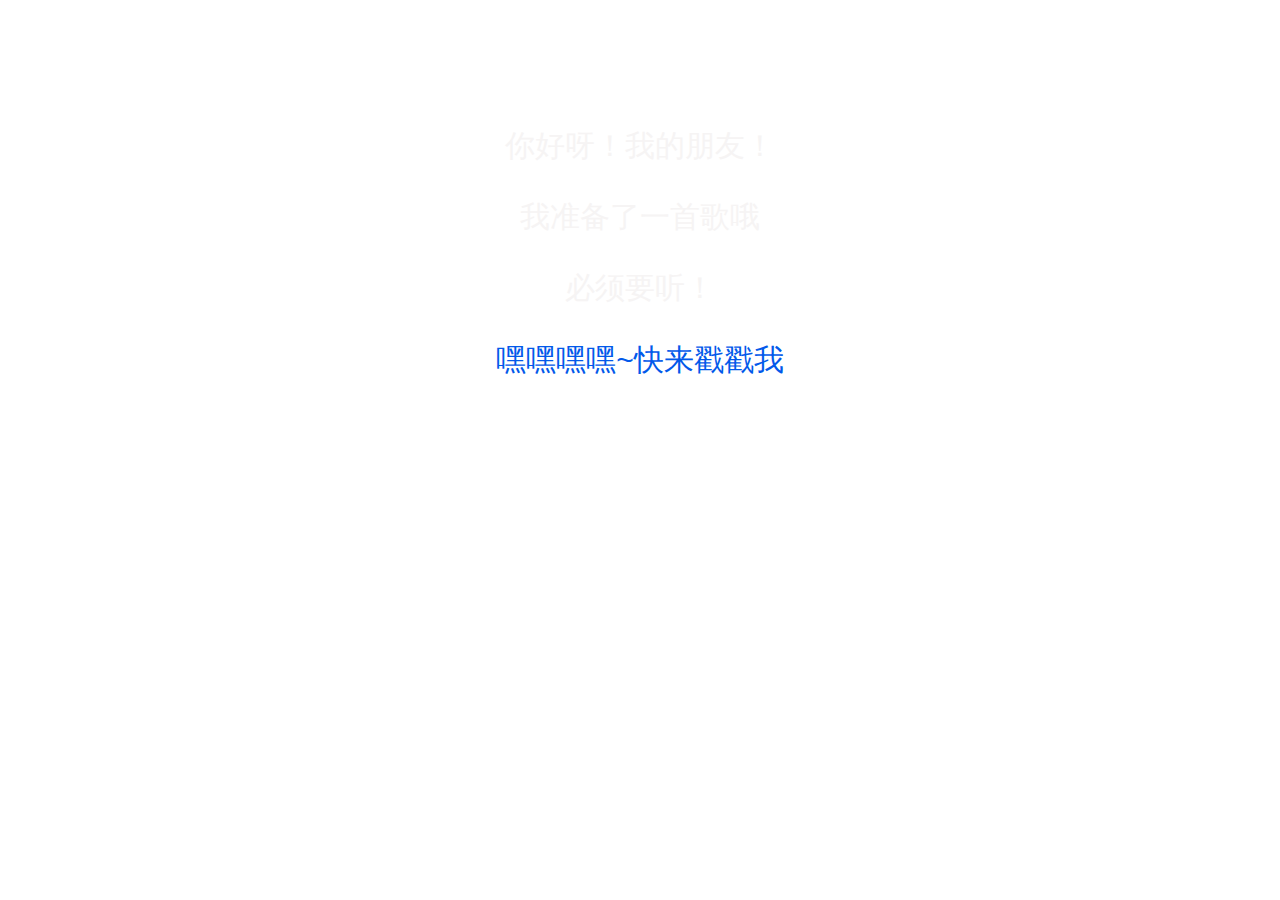
==== index.html @ a7f9ecff "修正" ====
<!doctype html>
<html>
<head>
    <meta charset="utf-8">
    <title>欢迎来到我的小世界</title>
    <style>
        body {
            background-image: url("http://pic.bizhi360.com/bbpic/89/10389.jpg");
            background-repeat: no-repeat;
            background-size: 100%;
        }

        .container {
            text-align: center;
            font-size: 30px;
            color: #f6f4f4;
            margin-top: 10%;
            font-family: sans-serif;
            position: relative; /* 让 container 变为相对定位，以容纳提示文字 */
        }

        button.one {
            background-color: transparent;
            border: none;
            cursor: pointer;
            font-size: 30px;
            text-align: center;
            color: #0259ea;
            /*margin: 50px;*/
            transition: background-color 0.3s;
        }

        .hidden {
            display: none;
        }

        .message {
            position: absolute;
            top: 100%; /* 设置提示文字的初始位置在按钮底部 */
            left: 50%;
            transform: translateX(-50%);
            color: #0761e8;
            font-size: 24px;
            opacity: 0;
            transition: opacity 0.3s, top 0.3s; /* 添加 top 属性的过渡效果 */
        }

        .show-message .message {
            opacity: 1;
            top: calc(100% + 10px); /* 让提示文字在按钮底部的上方一些距离 */
        }
    </style>
    <script>
        function playMusic() {
            var audio = new Audio('song/稻香.mp3'); // 替换成你的音乐文件路径
            audio.play();

            var container = document.querySelector('.container');
            var message = document.createElement('p');
            message.className = 'message';
            message.textContent = '请你听歌儿~~~';
            container.appendChild(message);

            var button = document.getElementById('playButton');
            button.classList.add('hidden');
            container.classList.add('show-message'); // 添加 show-message 类以触发提示文字的显示
        }
    </script>
</head>

<body>
<div class="container">
    <p>你好呀！我的朋友！</p>
    <p>我准备了一首歌哦</p>
    <p>必须要听！</p>
    <button id="playButton" class="one" onclick="playMusic()">嘿嘿嘿嘿~快来戳戳我</button>
</div>
</body>
</html>
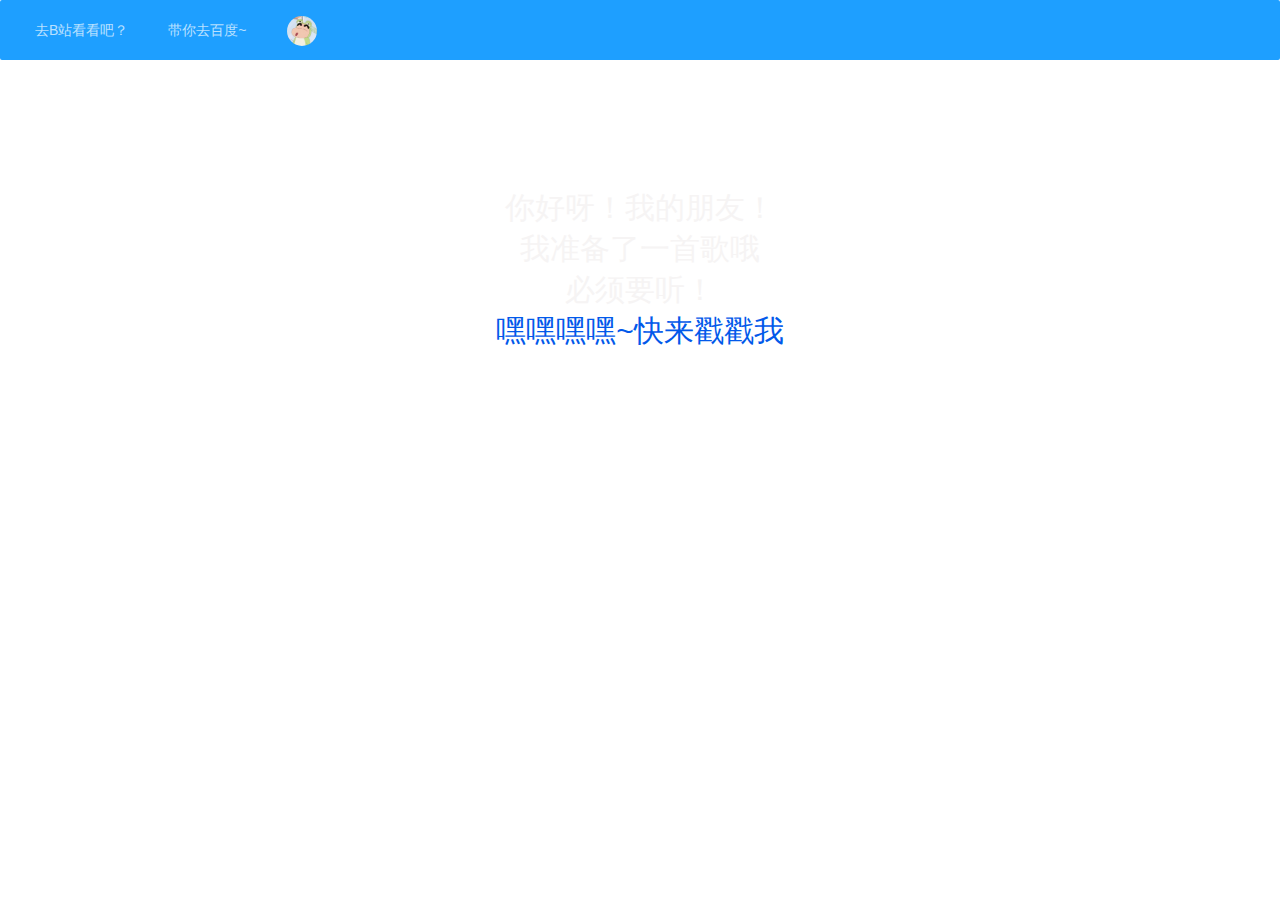
==== commit a2920b7d: "Merge remote-tracking branch 'origin/main'" ====
--- a/index.html
+++ b/index.html
@@ -2,10 +2,12 @@
 <html>
 <head>
     <meta charset="utf-8">
+    <meta name="viewport" content="width=device-width, initial-scale=1.0">
+    <title>Play Media</title>
     <title>欢迎来到我的小世界</title>
     <style>
         body {
-            background-image: url("http://pic.bizhi360.com/bbpic/89/10389.jpg");
+            background-image: url("img/10389.jpg");
             background-repeat: no-repeat;
             background-size: 100%;
         }
@@ -16,7 +18,7 @@
             color: #f6f4f4;
             margin-top: 10%;
             font-family: sans-serif;
-            position: relative; /* 让 container 变为相对定位，以容纳提示文字 */
+            position: relative;
         }
 
         button.one {
@@ -29,6 +31,30 @@
             /*margin: 50px;*/
             transition: background-color 0.3s;
         }
+        #videoContainer {
+            display: none;
+            position: fixed;
+            top: 50%;
+            left: 50%;
+            transform: translate(-50%, -50%);
+            background-color: #fff;
+            box-shadow: 0 0 10px rgba(0, 0, 0, 0.3);
+            z-index: 999;
+        }
+
+        #videoPlayer {
+            width: 80%;
+            max-width: 800px;
+            display: block;
+            margin: 0 auto;
+        }
+
+        #closeButton {
+            position: absolute;
+            top: 10px;
+            right: 10px;
+            cursor: pointer;
+        }
 
         .hidden {
             display: none;
@@ -36,24 +62,78 @@
 
         .message {
             position: absolute;
-            top: 100%; /* 设置提示文字的初始位置在按钮底部 */
+            top: 100%;
             left: 50%;
             transform: translateX(-50%);
             color: #0761e8;
             font-size: 24px;
             opacity: 0;
-            transition: opacity 0.3s, top 0.3s; /* 添加 top 属性的过渡效果 */
+            transition: opacity 0.3s, top 0.3s; 
         }
 
         .show-message .message {
             opacity: 1;
-            top: calc(100% + 10px); /* 让提示文字在按钮底部的上方一些距离 */
+            top: calc(100% + 10px);
         }
+
     </style>
+    <link rel="stylesheet" href=layui/layui.css>
     <script>
-        function playMusic() {
-            var audio = new Audio('song/稻香.mp3'); // 替换成你的音乐文件路径
-            audio.play();
+        var currentAudio = null; // To keep track of the currently playing audio
+        var audioPaused = false; // To track whether the audio is paused
+        var currentVideo = null;
+        var videoPaused = false;
+        function playMusic(audioSrc) {
+            if (currentAudio) {
+                if (audioPaused) {
+                    currentAudio.play();
+                    audioPaused = false;
+                } else {
+                    currentAudio.pause();
+                    audioPaused = true;
+                }
+            } else {
+                currentAudio = new Audio(audioSrc);
+                currentAudio.play();
+            }
+        }
+        function playVideo(videoSrc) {
+            if (currentVideo) {
+                if (videoPaused) {
+                    currentVideo.play();
+                    videoPaused = false;
+                } else {
+                    currentVideo.pause();
+                    videoPaused = true;
+                }
+            } else {
+                currentVideo = document.createElement('video');
+                currentVideo.id = 'videoPlayer';
+                currentVideo.src = videoSrc;
+                currentVideo.controls = true;
+
+                var closeButton = document.createElement('span');
+                closeButton.id = 'closeButton';
+                closeButton.innerText = 'Close';
+                closeButton.addEventListener('click', closeVideo);
+
+                var videoContainer = document.createElement('div');
+                videoContainer.id = 'videoContainer';
+                videoContainer.appendChild(currentVideo);
+                videoContainer.appendChild(closeButton);
+
+                document.body.appendChild(videoContainer);
+                currentVideo.play();
+            }
+        }
+
+        function closeVideo() {
+            if (currentVideo) {
+                currentVideo.pause();
+                currentVideo.parentNode.removeChild(currentVideo);
+                currentVideo = null;
+            }
+        }
 
             var container = document.querySelector('.container');
             var message = document.createElement('p');
@@ -63,17 +143,42 @@
 
             var button = document.getElementById('playButton');
             button.classList.add('hidden');
-            container.classList.add('show-message'); // 添加 show-message 类以触发提示文字的显示
-        }
+            container.classList.add('show-message'); 
+
+
     </script>
+    <script src="layui/layui.js"></script>
 </head>
 
 <body>
+<ul class="layui-nav layui-bg-blue" >
+    <li class="layui-nav-item">
+        <a href="https://bilibili.com">去B站看看吧？<span></span></a>
+    </li>
+    <li class="layui-nav-item">
+        <a href="https://baidu.com">带你去百度~<span></span></a>
+    </li>
+    <li class="layui-nav-item">
+
+        <a href="javascript:;">
+            <img src="img/蜡笔小新.jpg" class="layui-nav-img">
+        </a>
+        <dl class="layui-nav-child">
+            <dd><a href="javascript:;" onclick="playMusic('song/认真的雪.mp3')">认真的雪</a></dd>
+            <dd><a href="javascript:;" onclick="playMusic('song/枫.mp3')">枫</a></dd>
+            <dd><a href="javascript:;" onclick="playMusic('song/发如雪.mp3')">发如雪</a></dd>
+            <dd><a href="javascript:;" onclick="playMusic('song/宋亚轩 - 5_23PM + 从今以后 (Live).flac')">从今以后现场版</a></dd>
+            <dd><a href="javascript:;" onclick="playVideo('song/无数.mp4')">无数</a></dd>
+            <dd style="text-align: center;"><a href="img/670797d325e9ac948bff093ee32fcff.jpg">这里没有宋亚轩</a></dd>
+        </dl>
+
+    </li>
+</ul>
 <div class="container">
     <p>你好呀！我的朋友！</p>
     <p>我准备了一首歌哦</p>
     <p>必须要听！</p>
-    <button id="playButton" class="one" onclick="playMusic()">嘿嘿嘿嘿~快来戳戳我</button>
+    <button id="playButton" class="one" onclick="playMusic('song/稻香.mp3')">嘿嘿嘿嘿~快来戳戳我</button>
 </div>
 </body>
 </html>
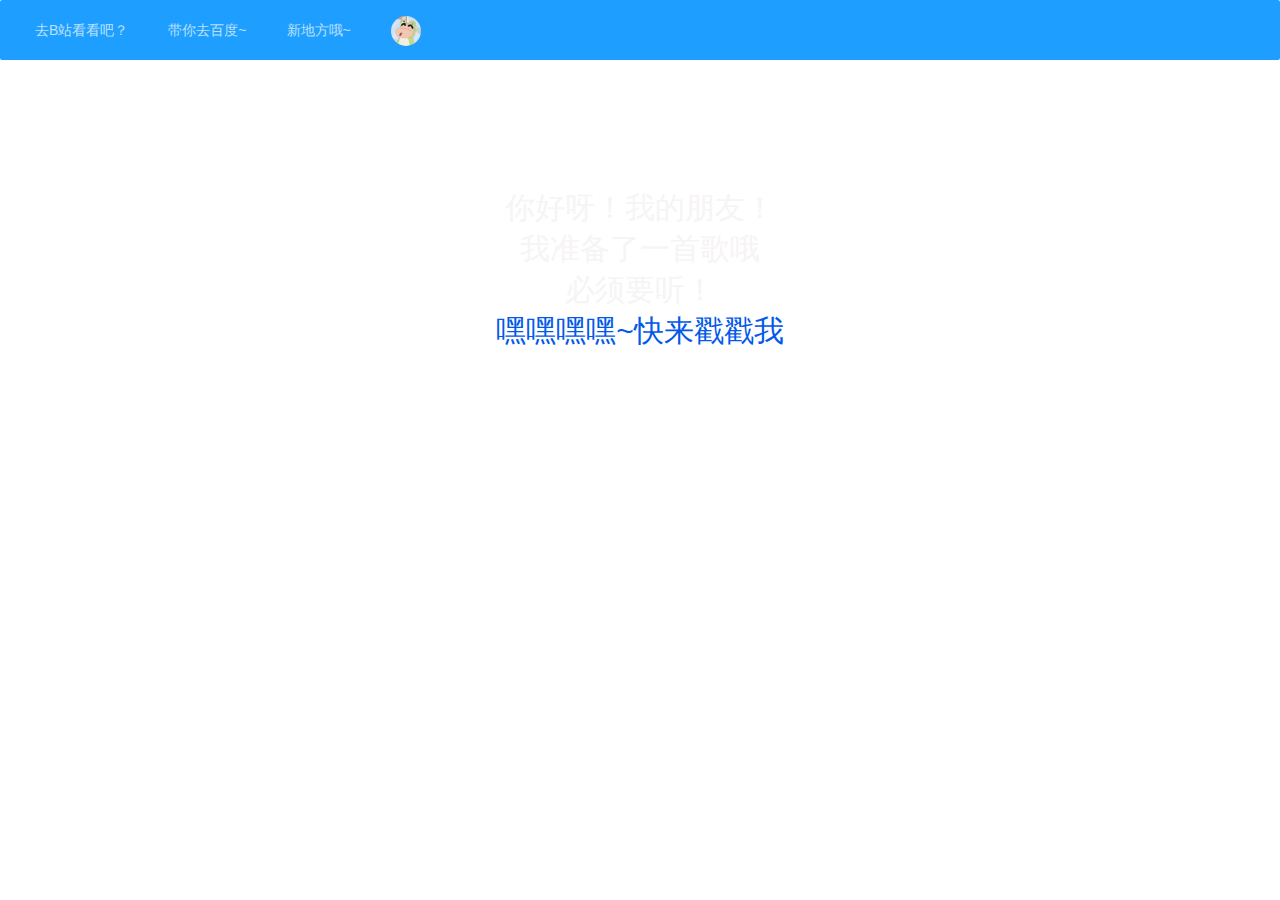
==== commit 451da90e: "Initial commit Merge remote-tracking branch 'origin/main'" ====
--- a/index.html
+++ b/index.html
@@ -5,84 +5,36 @@
     <meta name="viewport" content="width=device-width, initial-scale=1.0">
     <title>Play Media</title>
     <title>欢迎来到我的小世界</title>
+
     <style>
-        body {
+        body.k{
             background-image: url("img/10389.jpg");
             background-repeat: no-repeat;
             background-size: 100%;
         }
+    </style>
 
-        .container {
-            text-align: center;
-            font-size: 30px;
-            color: #f6f4f4;
-            margin-top: 10%;
-            font-family: sans-serif;
-            position: relative;
-        }
-
-        button.one {
-            background-color: transparent;
-            border: none;
-            cursor: pointer;
-            font-size: 30px;
-            text-align: center;
-            color: #0259ea;
-            /*margin: 50px;*/
-            transition: background-color 0.3s;
-        }
-        #videoContainer {
-            display: none;
-            position: fixed;
-            top: 50%;
-            left: 50%;
-            transform: translate(-50%, -50%);
-            background-color: #fff;
-            box-shadow: 0 0 10px rgba(0, 0, 0, 0.3);
-            z-index: 999;
-        }
-
-        #videoPlayer {
-            width: 80%;
-            max-width: 800px;
-            display: block;
-            margin: 0 auto;
-        }
-
-        #closeButton {
-            position: absolute;
-            top: 10px;
-            right: 10px;
-            cursor: pointer;
-        }
-
-        .hidden {
-            display: none;
-        }
-
-        .message {
-            position: absolute;
-            top: 100%;
-            left: 50%;
-            transform: translateX(-50%);
-            color: #0761e8;
-            font-size: 24px;
-            opacity: 0;
-            transition: opacity 0.3s, top 0.3s; 
-        }
-
-        .show-message .message {
-            opacity: 1;
-            top: calc(100% + 10px);
-        }
-
-    </style>
     <link rel="stylesheet" href=layui/layui.css>
+    <link rel="stylesheet" type="text/css" href="css/css.css" />
     <script>
         var currentAudio = null; // To keep track of the currently playing audio
         var audioPaused = false; // To track whether the audio is paused
         var currentVideo = null;
         var videoPaused = false;
+        function playMusic2() {
+            var audio = new Audio('song/稻香.mp3'); // 替换成你的音乐文件路径
+            audio.play();
+
+            var container = document.querySelector('.container');
+            var message = document.createElement('p');
+            message.className = 'message';
+            message.textContent = '音乐正在播放中...';
+            container.appendChild(message);
+
+            var button = document.getElementById('playButton');
+            button.classList.add('hidden');
+            container.classList.add('show-message'); // 添加 show-message 类以触发提示文字的显示
+        }
         function playMusic(audioSrc) {
             if (currentAudio) {
                 if (audioPaused) {
@@ -150,13 +102,16 @@
     <script src="layui/layui.js"></script>
 </head>
 
-<body>
+<body class="k">
 <ul class="layui-nav layui-bg-blue" >
     <li class="layui-nav-item">
         <a href="https://bilibili.com">去B站看看吧？<span></span></a>
     </li>
     <li class="layui-nav-item">
         <a href="https://baidu.com">带你去百度~<span></span></a>
+    </li>
+    <li class="layui-nav-item">
+        <a href="./text.html">新地方哦~<span></span></a>
     </li>
     <li class="layui-nav-item">
 
@@ -178,7 +133,7 @@
     <p>你好呀！我的朋友！</p>
     <p>我准备了一首歌哦</p>
     <p>必须要听！</p>
-    <button id="playButton" class="one" onclick="playMusic('song/稻香.mp3')">嘿嘿嘿嘿~快来戳戳我</button>
+    <button id="playButton" class="one" onclick="playMusic2()">嘿嘿嘿嘿~快来戳戳我</button>
 </div>
 </body>
 </html>
--- a/css/css.css
+++ b/css/css.css
@@ -0,0 +1,71 @@
+
+.container {
+    text-align: center;
+    font-size: 30px;
+    color: #f6f4f4;
+    margin-top: 10%;
+    font-family: sans-serif;
+    position: relative;
+}
+body.two {
+    background-image: url("img/微信图片_20230812124852.jpg");
+    background-repeat: no-repeat;
+    background-size: 100%;
+}
+button.one {
+    background-color: transparent;
+    border: none;
+    cursor: pointer;
+    font-size: 30px;
+    text-align: center;
+    color: #0259ea;
+    transition: background-color 0.3s;
+}
+
+.hidden {
+    display: none;
+}
+
+.message {
+    position: absolute;
+    top: 100%;
+    left: 50%;
+    transform: translateX(-50%);
+    color: #0761e8;
+    font-size: 24px;
+    opacity: 0;
+    transition: opacity 0.3s, top 0.3s;
+}
+
+.show-message .message {
+    opacity: 1;
+    top: calc(100% + 10px);
+}
+
+#videoContainer {
+    display: none;
+    position: fixed;
+    top: 50%;
+    left: 50%;
+    transform: translate(-50%, -50%);
+    background-color: #fff;
+    box-shadow: 0 0 10px rgba(0, 0, 0, 0.3);
+    z-index: 999;
+    max-width: 90%; /* 限制视频宽度 */
+    max-height: 80vh; /* 限制视频高度 */
+}
+
+#videoPlayer {
+    width: 100%;
+    height: 100%;
+    display: block;
+}
+button.one.paused {
+    background-color: transparent;
+    border: none;
+    cursor: pointer;
+    font-size: 30px;
+    text-align: center;
+    color: #0259ea;
+    transition: background-color 0.3s;
+}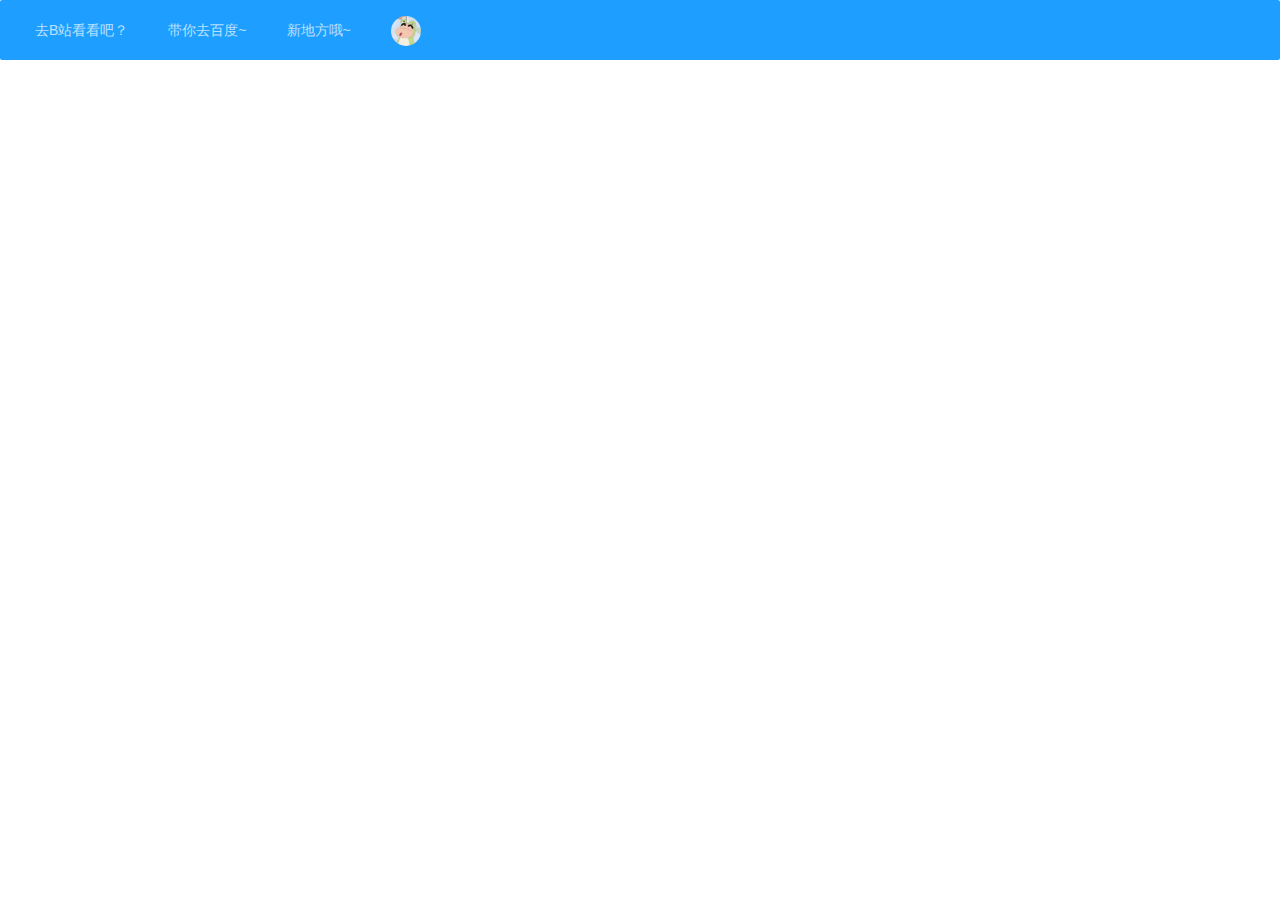
==== commit 5b662bfd: "Update index.html" ====
--- a/index.html
+++ b/index.html
@@ -5,15 +5,15 @@
     <meta name="viewport" content="width=device-width, initial-scale=1.0">
     <title>Play Media</title>
     <title>欢迎来到我的小世界</title>
-
     <style>
-        body.k{
-            background-image: url("img/10389.jpg");
+        body {
+            background-image: url("./../NewStarBW.github.io/img/10389.jpg");
             background-repeat: no-repeat;
             background-size: 100%;
         }
+
+
     </style>
-
     <link rel="stylesheet" href=layui/layui.css>
     <link rel="stylesheet" type="text/css" href="css/css.css" />
     <script>
@@ -102,7 +102,7 @@
     <script src="layui/layui.js"></script>
 </head>
 
-<body class="k">
+<body>
 <ul class="layui-nav layui-bg-blue" >
     <li class="layui-nav-item">
         <a href="https://bilibili.com">去B站看看吧？<span></span></a>
@@ -118,22 +118,22 @@
         <a href="javascript:;">
             <img src="img/蜡笔小新.jpg" class="layui-nav-img">
         </a>
-        <dl class="layui-nav-child">
+<!--         <dl class="layui-nav-child">
             <dd><a href="javascript:;" onclick="playMusic('song/认真的雪.mp3')">认真的雪</a></dd>
             <dd><a href="javascript:;" onclick="playMusic('song/枫.mp3')">枫</a></dd>
             <dd><a href="javascript:;" onclick="playMusic('song/发如雪.mp3')">发如雪</a></dd>
             <dd><a href="javascript:;" onclick="playMusic('song/宋亚轩 - 5_23PM + 从今以后 (Live).flac')">从今以后现场版</a></dd>
             <dd><a href="javascript:;" onclick="playVideo('song/无数.mp4')">无数</a></dd>
             <dd style="text-align: center;"><a href="img/670797d325e9ac948bff093ee32fcff.jpg">这里没有宋亚轩</a></dd>
-        </dl>
+        </dl> -->
 
     </li>
 </ul>
-<div class="container">
+<!-- <div class="container">
     <p>你好呀！我的朋友！</p>
     <p>我准备了一首歌哦</p>
     <p>必须要听！</p>
     <button id="playButton" class="one" onclick="playMusic2()">嘿嘿嘿嘿~快来戳戳我</button>
-</div>
+</div> -->
 </body>
 </html>
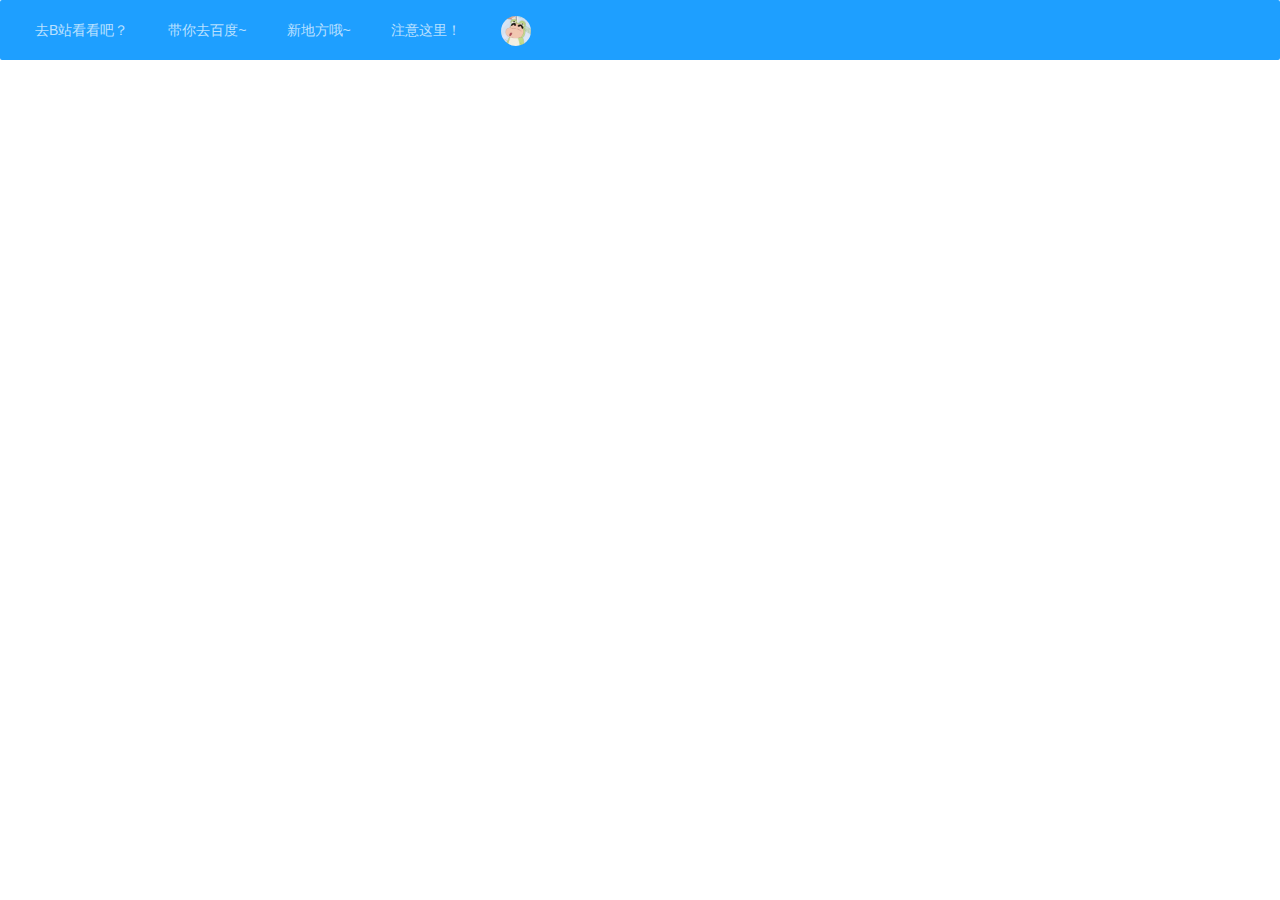
==== commit 07b4c6fa: "Merge remote-tracking branch 'origin/main'" ====
--- a/index.html
+++ b/index.html
@@ -6,7 +6,7 @@
     <title>Play Media</title>
     <title>欢迎来到我的小世界</title>
     <style>
-        body {
+        body.k {
             background-image: url("./../NewStarBW.github.io/img/10389.jpg");
             background-repeat: no-repeat;
             background-size: 100%;
@@ -102,7 +102,7 @@
     <script src="layui/layui.js"></script>
 </head>
 
-<body>
+<body class="k">
 <ul class="layui-nav layui-bg-blue" >
     <li class="layui-nav-item">
         <a href="https://bilibili.com">去B站看看吧？<span></span></a>
@@ -112,6 +112,10 @@
     </li>
     <li class="layui-nav-item">
         <a href="./text.html">新地方哦~<span></span></a>
+    </li>
+
+    <li class="layui-nav-item">
+        <a href="./Res.Waiter/xiaoxiaoindex.html">注意这里！<span></span></a>
     </li>
     <li class="layui-nav-item">
 
